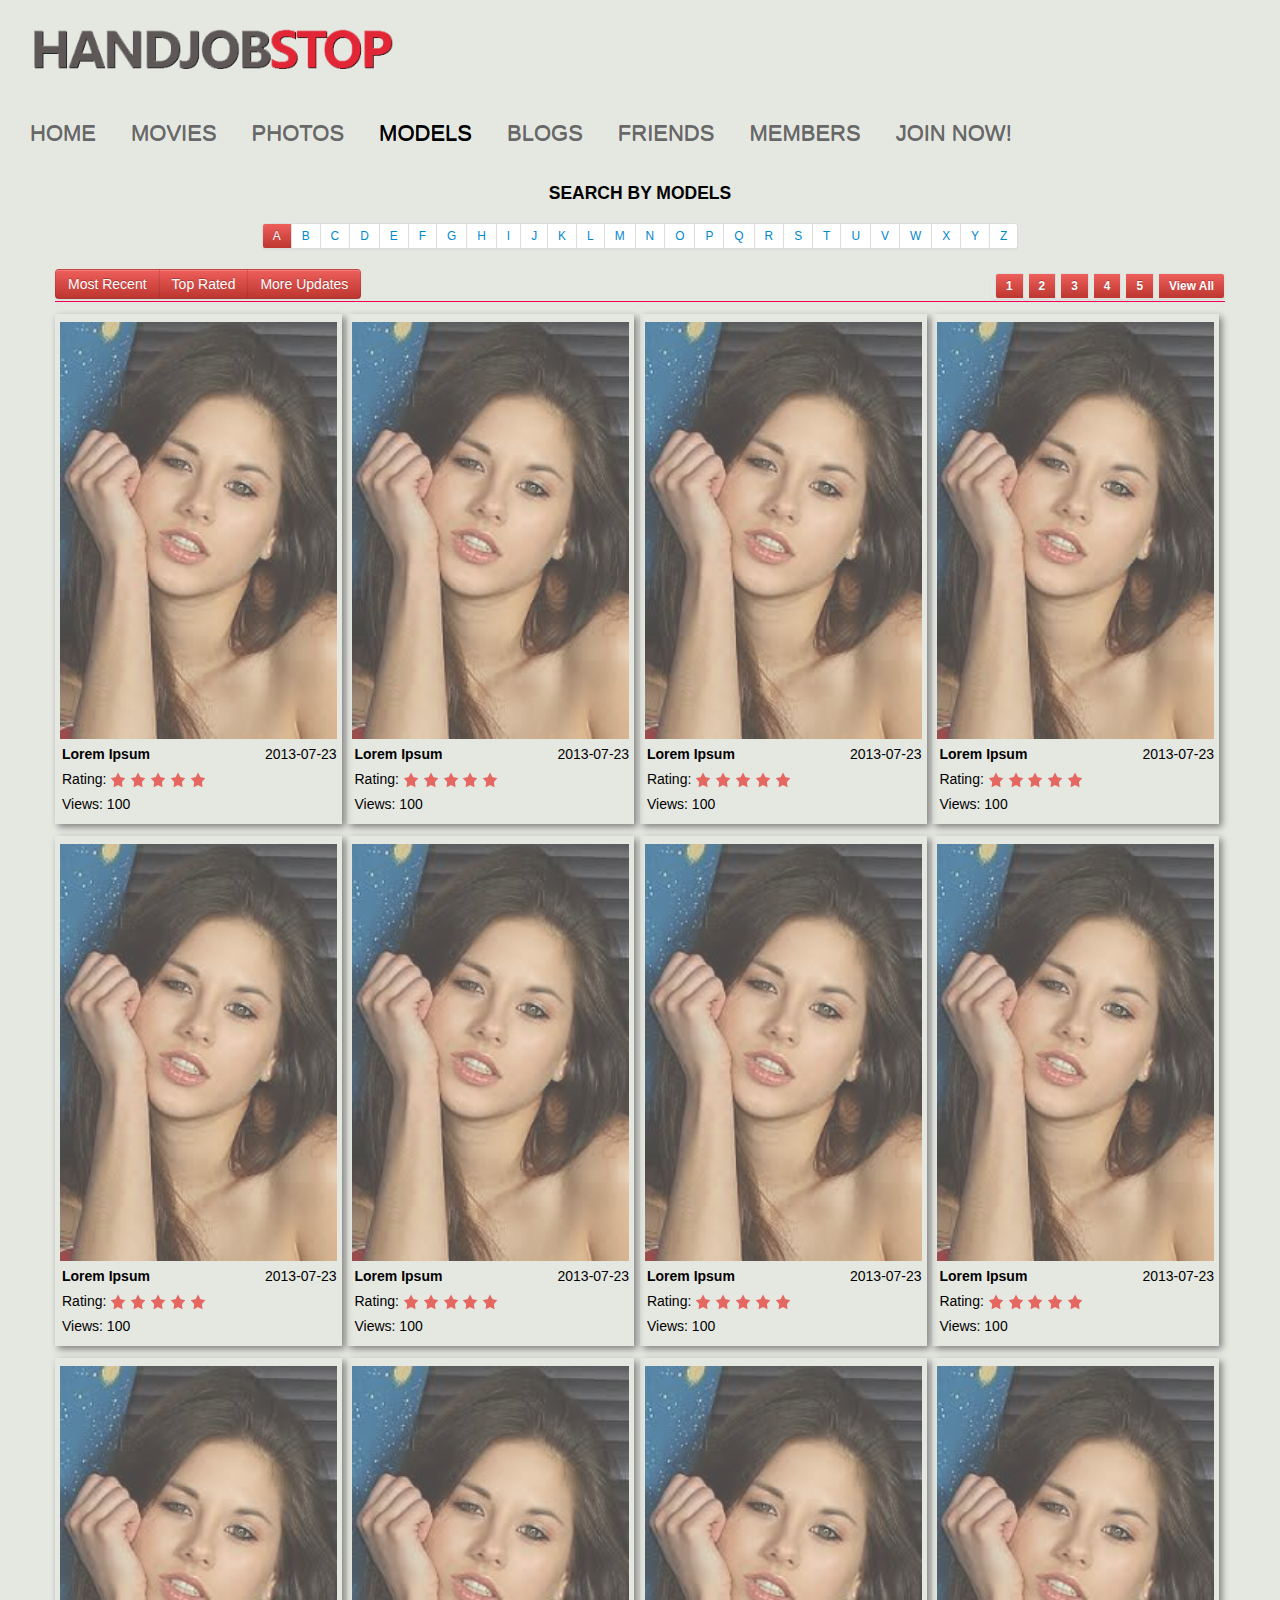
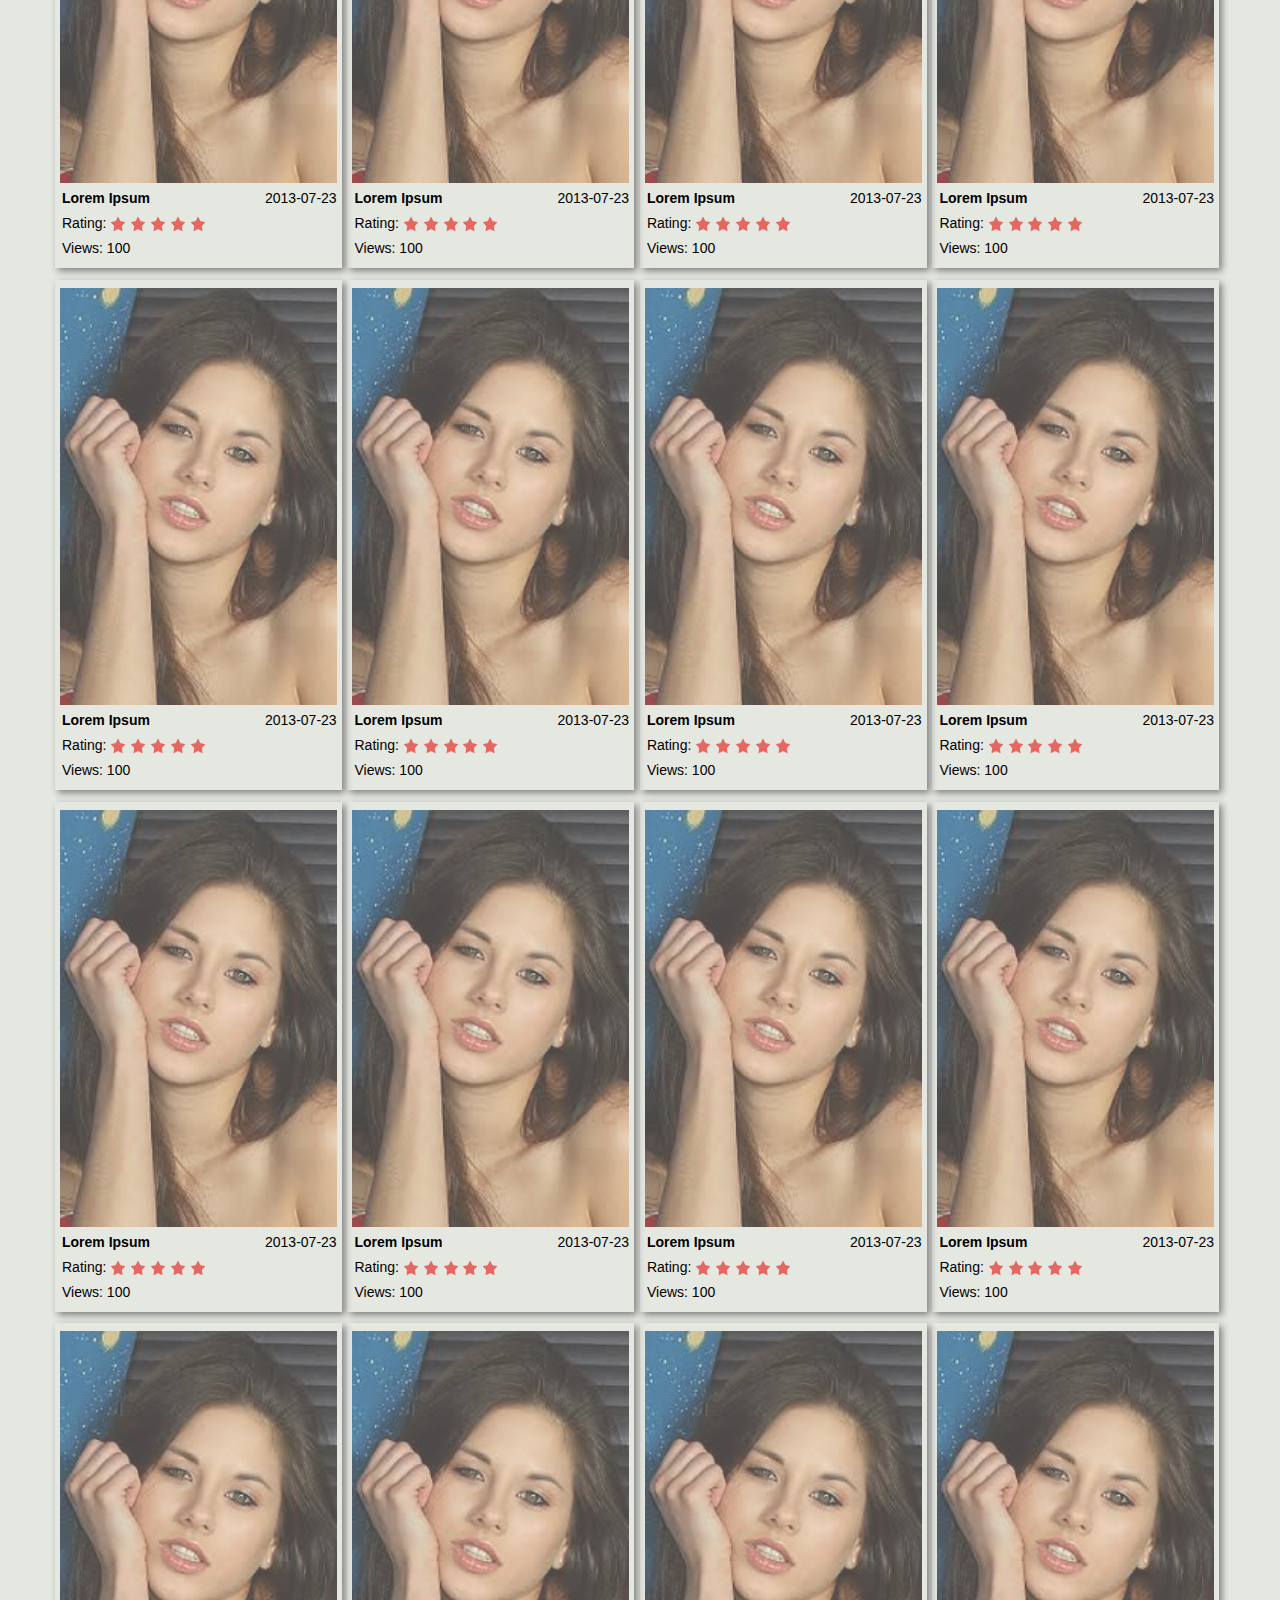
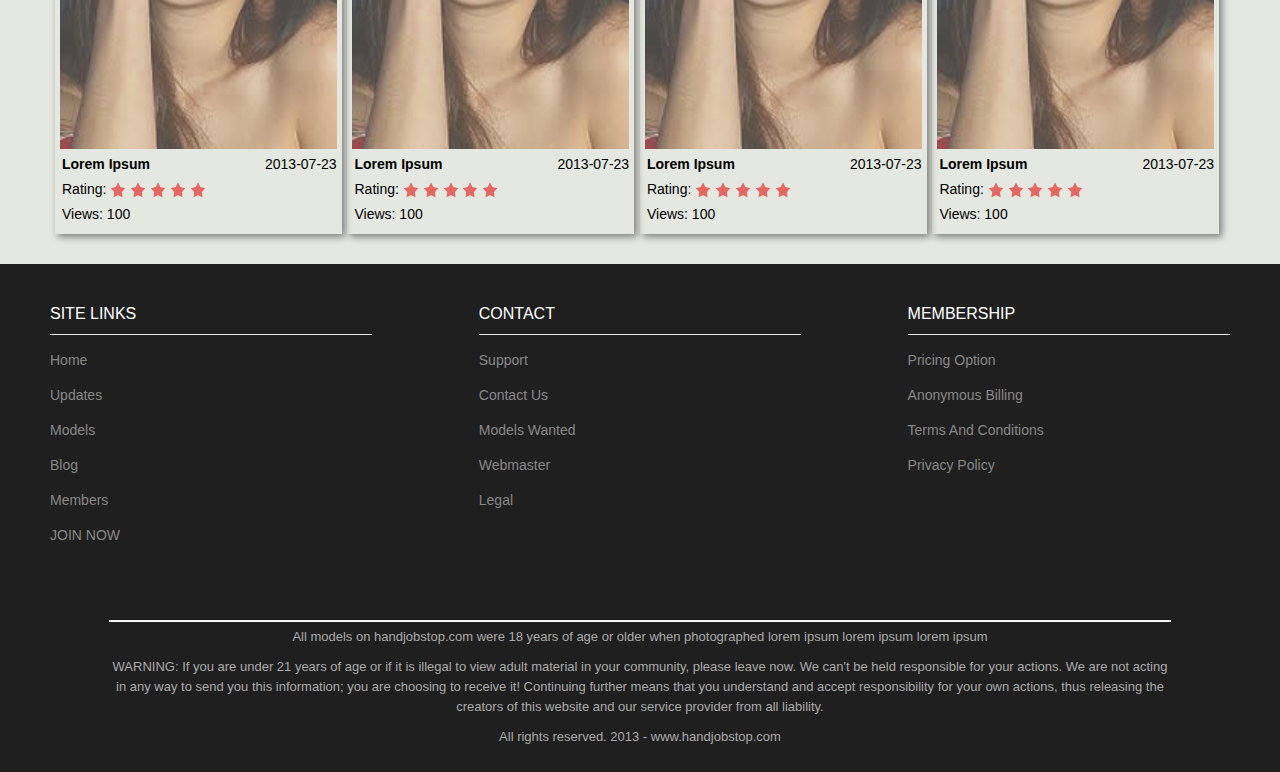
==== model.html @ e36c38c6 "dipanjan" ====
<!DOCTYPE html PUBLIC "-//W3C//DTD XHTML 1.0 Transitional//EN" "http://www.w3.org/TR/xhtml1/DTD/xhtml1-transitional.dtd">
<html xmlns="http://www.w3.org/1999/xhtml">
<head>
<meta http-equiv="Content-Type" content="text/html; charset=utf-8" />
<meta name="viewport" content="width=device-width, initial-scale=1.0" />
<title>Handjobstop| Model</title>
<link rel="stylesheet" type="text/css" href="assets/css/bootstrap.css" />
<link rel="stylesheet" type="text/css" href="assets/css/bootstrap-responsive.css" />
<link rel="stylesheet" type="text/css" href="assets/css/style.css" />
<script src="http://ajax.googleapis.com/ajax/libs/jquery/1.10.2/jquery.min.js"></script>
<script src="assets/js/responsiveslides.min.js"></script>
 <script>
    $(function () {

      // Slideshow 1
      $(".rslides").responsiveSlides({
        speed: 1000,
        maxwidth: 1400
      });

    });
  </script>
</head>

<body>
<!--- header starts here ---->
<div class="header">
	<!-- header top part starts here ---->
    <div class="row-fluid">
    	<div class="span12">
        	<div class="span4 logo">
            	<img src="images/home_logo.png" alt="logo" />
            </div>
            <!-- search portion starts here --->
            <!--<div class="span4 offset5">
            	<form class="search_form pull-right">
                  <input type="text" class="input-medium search-query">
                  <button type="submit" class="btn btn-danger">Search</button>
                </form>
            </div>--->
            <!-- search portion ends here --->
        </div>
    </div>
    <!-- header top part ends here ---->
    <!-- navbar starts here ---->
    <div class="navbar navigation">
    	<div class="navbar-inner navbar_inner">
        	<div class="container">
            
            	<!-- .btn-navbar is used as the toggle for collapsed navbar content -->
                  <a class="btn btn-navbar" data-toggle="collapse" data-target=".nav-collapse">
                    <span class="icon-bar"></span>
                    <span class="icon-bar"></span>
                    <span class="icon-bar"></span>
                  </a>
                  
                  <div class="nav-collapse collapse">
                  		<ul class="nav">
                        	<li><a href="#">Home</a></li>
                            <li><a href="#">Movies</a></li>
                            <li><a href="#">Photos</a></li>
                            <li class="active"><a href="#">Models</a></li>
                            <li><a href="#">Blogs</a></li>
                            <li><a href="#">Friends</a></li>
                            <li><a href="#">Members</a></li>
                            <li><a href="#" class="nav_join">Join now!</a></li>
                        </ul>
                  </div>
            </div>
        </div>
    </div>
    <!-- navbar ends here ---->
</div>  
<!--- header ends here ---->
<!-- site description part starts here --->
<div class="container">
	<div class="row-fluid">
    	<div class="span12 search_model">
        	<h4>Search By Models</h4>
            <div class="pagination pagination-small center">
              <ul>
                <li><a  class="btn-danger" href="#">A</a></li>
                <li><a href="#">B</a></li>
                <li><a href="#">C</a></li>
                <li><a href="#">D</a></li>
                <li><a href="#">E</a></li>
                <li><a href="#">F</a></li>
                <li><a href="#">G</a></li>
                <li><a href="#">H</a></li>
                <li><a href="#">I</a></li>
                <li><a href="#">J</a></li>
                <li><a href="#">K</a></li>
                <li><a href="#">L</a></li>
                <li><a href="#">M</a></li>
                <li><a href="#">N</a></li>
                <li><a href="#">O</a></li>
                <li><a href="#">P</a></li>
                <li><a href="#">Q</a></li>
                <li><a href="#">R</a></li>
                <li><a href="#">S</a></li>
                <li><a href="#">T</a></li>
                <li><a href="#">U</a></li>
                <li><a href="#">V</a></li>
                <li><a href="#">W</a></li>
                <li><a href="#">X</a></li>
                <li><a href="#">Y</a></li>
                <li><a href="#">Z</a></li>
              </ul>
            </div>
        </div>
    </div>
    <div class="row-fluid model_detail_heading">
    	<div class="btn-group">
            <div class="btn btn-danger">Most Recent</div>
            <div class="btn btn-danger">Top Rated</div>
            <div class="btn btn-danger">More Updates</div>
        </div>
        <div class="pagination pagination-small pageno_nav pull-right">
            <ul>
                <li><a class="btn-danger" href="#">1</a></li>
                <li><a class="btn-danger" href="#">2</a></li>
                <li><a class="btn-danger" href="#">3</a></li>
                <li><a class="btn-danger" href="#">4</a></li>
                <li><a class="btn-danger" href="#">5</a></li>
                <li class="pageno_nav_viewall"><a class="btn-danger" href="#">View All</a></li>
            </ul>
        </div>
    </div>
    <!--- model details starts here --->
    <!--- photo row1 starts here --->
        <div class="row-fluid">
        	<div class="span3 section_element">
            	
                <img class="lazy img_update" data-src="images/thumb.jpg" src="" alt="vdeo">
                
                <div class="photo_section_footer">
                	
                    <div class="row-fluid">
                    	<div class="pull-left"><p><b>Lorem Ipsum</b></p></div>
                    	<div class="pull-right"><p> 2013-07-23</p></div>
                    </div>
                    
                    <p>Rating:
                    <img class="lazy" data-src="images/star-on.png" src="" alt="star">
                    <img class="lazy" data-src="images/star-on.png" src="" alt="star">
                    <img class="lazy" data-src="images/star-on.png" src="" alt="star">
                    <img class="lazy" data-src="images/star-on.png" src="" alt="star">
                    <img class="lazy" data-src="images/star-on.png" src="" alt="star"></p>
                    <p>Views: 100</p>
                </div>
            </div>
            <div class="span3 section_element">
            	
                <img class="lazy img_update" data-src="images/thumb.jpg" src="" alt="vdeo">
                
                <div class="photo_section_footer">
                	
                    <div class="row-fluid">
                    	<div class="pull-left"><p><b>Lorem Ipsum</b></p></div>
                    	<div class="pull-right"><p> 2013-07-23</p></div>
                    </div>
                    
                    <p>Rating:
                    <img class="lazy" data-src="images/star-on.png" src="" alt="star">
                    <img class="lazy" data-src="images/star-on.png" src="" alt="star">
                    <img class="lazy" data-src="images/star-on.png" src="" alt="star">
                    <img class="lazy" data-src="images/star-on.png" src="" alt="star">
                    <img class="lazy" data-src="images/star-on.png" src="" alt="star"></p>
                    <p>Views: 100</p>
                </div>
            </div>
            <div class="span3 section_element">
            	
                <img class="lazy img_update" data-src="images/thumb.jpg" src="" alt="vdeo">
                
                <div class="photo_section_footer">
                	
                    <div class="row-fluid">
                    	<div class="pull-left"><p><b>Lorem Ipsum</b></p></div>
                    	<div class="pull-right"><p> 2013-07-23</p></div>
                    </div>
                    
                    <p>Rating:
                    <img class="lazy" data-src="images/star-on.png" src="" alt="star">
                    <img class="lazy" data-src="images/star-on.png" src="" alt="star">
                    <img class="lazy" data-src="images/star-on.png" src="" alt="star">
                    <img class="lazy" data-src="images/star-on.png" src="" alt="star">
                    <img class="lazy" data-src="images/star-on.png" src="" alt="star"></p>
                    <p>Views: 100</p>
                </div>
            </div>
            <div class="span3 section_element">
            	
                <img class="lazy img_update" data-src="images/thumb.jpg" src="" alt="vdeo">
                
                <div class="photo_section_footer">
                	
                    <div class="row-fluid">
                    	<div class="pull-left"><p><b>Lorem Ipsum</b></p></div>
                    	<div class="pull-right"><p> 2013-07-23</p></div>
                    </div>
                    
                    <p>Rating:
                    <img class="lazy" data-src="images/star-on.png" src="" alt="star">
                    <img class="lazy" data-src="images/star-on.png" src="" alt="star">
                    <img class="lazy" data-src="images/star-on.png" src="" alt="star">
                    <img class="lazy" data-src="images/star-on.png" src="" alt="star">
                    <img class="lazy" data-src="images/star-on.png" src="" alt="star"></p>
                    <p>Views: 100</p>
                </div>
            </div>
        </div>
        <!--- photo row1 ends here --->
        
        <!--- photo row2 starts here --->
        <div class="row-fluid">
        	<div class="span3 section_element">
            	
                <img class="lazy img_update" data-src="images/thumb.jpg" src="" alt="vdeo">
                
                <div class="photo_section_footer">
                	
                    <div class="row-fluid">
                    	<div class="pull-left"><p><b>Lorem Ipsum</b></p></div>
                    	<div class="pull-right"><p> 2013-07-23</p></div>
                    </div>
                    
                    <p>Rating:
                    <img class="lazy" data-src="images/star-on.png" src="" alt="star">
                    <img class="lazy" data-src="images/star-on.png" src="" alt="star">
                    <img class="lazy" data-src="images/star-on.png" src="" alt="star">
                    <img class="lazy" data-src="images/star-on.png" src="" alt="star">
                    <img class="lazy" data-src="images/star-on.png" src="" alt="star"></p>
                    <p>Views: 100</p>
                </div>
            </div>
            <div class="span3 section_element">
            	
                <img class="lazy img_update" data-src="images/thumb.jpg" src="" alt="vdeo">
                
                <div class="photo_section_footer">
                	
                    <div class="row-fluid">
                    	<div class="pull-left"><p><b>Lorem Ipsum</b></p></div>
                    	<div class="pull-right"><p> 2013-07-23</p></div>
                    </div>
                    
                    <p>Rating:
                    <img class="lazy" data-src="images/star-on.png" src="" alt="star">
                    <img class="lazy" data-src="images/star-on.png" src="" alt="star">
                    <img class="lazy" data-src="images/star-on.png" src="" alt="star">
                    <img class="lazy" data-src="images/star-on.png" src="" alt="star">
                    <img class="lazy" data-src="images/star-on.png" src="" alt="star"></p>
                    <p>Views: 100</p>
                </div>
            </div>
            <div class="span3 section_element">
            	
                <img class="lazy img_update" data-src="images/thumb.jpg" src="" alt="vdeo">
                
                <div class="photo_section_footer">
                	
                    <div class="row-fluid">
                    	<div class="pull-left"><p><b>Lorem Ipsum</b></p></div>
                    	<div class="pull-right"><p> 2013-07-23</p></div>
                    </div>
                    
                    <p>Rating:
                    <img class="lazy" data-src="images/star-on.png" src="" alt="star">
                    <img class="lazy" data-src="images/star-on.png" src="" alt="star">
                    <img class="lazy" data-src="images/star-on.png" src="" alt="star">
                    <img class="lazy" data-src="images/star-on.png" src="" alt="star">
                    <img class="lazy" data-src="images/star-on.png" src="" alt="star"></p>
                    <p>Views: 100</p>
                </div>
            </div>
           <div class="span3 section_element">
            	
                <img class="lazy img_update" data-src="images/thumb.jpg" src="" alt="vdeo">
                
                <div class="photo_section_footer">
                	
                    <div class="row-fluid">
                    	<div class="pull-left"><p><b>Lorem Ipsum</b></p></div>
                    	<div class="pull-right"><p> 2013-07-23</p></div>
                    </div>
                    
                    <p>Rating:
                    <img class="lazy" data-src="images/star-on.png" src="" alt="star">
                    <img class="lazy" data-src="images/star-on.png" src="" alt="star">
                    <img class="lazy" data-src="images/star-on.png" src="" alt="star">
                    <img class="lazy" data-src="images/star-on.png" src="" alt="star">
                    <img class="lazy" data-src="images/star-on.png" src="" alt="star"></p>
                    <p>Views: 100</p>
                </div>
            </div>
        </div>
        <!--- photo row2 ends here --->
        
        <!--- photo row3 starts here --->
        <div class="row-fluid">
        	<div class="span3 section_element">
            	
                <img class="lazy img_update" data-src="images/thumb.jpg" src="" alt="vdeo">
                
                <div class="photo_section_footer">
                	
                    <div class="row-fluid">
                    	<div class="pull-left"><p><b>Lorem Ipsum</b></p></div>
                    	<div class="pull-right"><p> 2013-07-23</p></div>
                    </div>
                    
                    <p>Rating:
                    <img class="lazy" data-src="images/star-on.png" src="" alt="star">
                    <img class="lazy" data-src="images/star-on.png" src="" alt="star">
                    <img class="lazy" data-src="images/star-on.png" src="" alt="star">
                    <img class="lazy" data-src="images/star-on.png" src="" alt="star">
                    <img class="lazy" data-src="images/star-on.png" src="" alt="star"></p>
                    <p>Views: 100</p>
                </div>
            </div>
            <div class="span3 section_element">
            	
                <img class="lazy img_update" data-src="images/thumb.jpg" src="" alt="vdeo">
                
                <div class="photo_section_footer">
                	
                    <div class="row-fluid">
                    	<div class="pull-left"><p><b>Lorem Ipsum</b></p></div>
                    	<div class="pull-right"><p> 2013-07-23</p></div>
                    </div>
                    
                    <p>Rating:
                    <img class="lazy" data-src="images/star-on.png" src="" alt="star">
                    <img class="lazy" data-src="images/star-on.png" src="" alt="star">
                    <img class="lazy" data-src="images/star-on.png" src="" alt="star">
                    <img class="lazy" data-src="images/star-on.png" src="" alt="star">
                    <img class="lazy" data-src="images/star-on.png" src="" alt="star"></p>
                    <p>Views: 100</p>
                </div>
            </div>
           <div class="span3 section_element">
            	
                <img class="lazy img_update" data-src="images/thumb.jpg" src="" alt="vdeo">
                
                <div class="photo_section_footer">
                	
                    <div class="row-fluid">
                    	<div class="pull-left"><p><b>Lorem Ipsum</b></p></div>
                    	<div class="pull-right"><p> 2013-07-23</p></div>
                    </div>
                    
                    <p>Rating:
                    <img class="lazy" data-src="images/star-on.png" src="" alt="star">
                    <img class="lazy" data-src="images/star-on.png" src="" alt="star">
                    <img class="lazy" data-src="images/star-on.png" src="" alt="star">
                    <img class="lazy" data-src="images/star-on.png" src="" alt="star">
                    <img class="lazy" data-src="images/star-on.png" src="" alt="star"></p>
                    <p>Views: 100</p>
                </div>
            </div>
            <div class="span3 section_element">
            	
                <img class="lazy img_update" data-src="images/thumb.jpg" src="" alt="vdeo">
                
                <div class="photo_section_footer">
                	
                    <div class="row-fluid">
                    	<div class="pull-left"><p><b>Lorem Ipsum</b></p></div>
                    	<div class="pull-right"><p> 2013-07-23</p></div>
                    </div>
                    
                    <p>Rating:
                    <img class="lazy" data-src="images/star-on.png" src="" alt="star">
                    <img class="lazy" data-src="images/star-on.png" src="" alt="star">
                    <img class="lazy" data-src="images/star-on.png" src="" alt="star">
                    <img class="lazy" data-src="images/star-on.png" src="" alt="star">
                    <img class="lazy" data-src="images/star-on.png" src="" alt="star"></p>
                    <p>Views: 100</p>
                </div>
            </div>
        </div>
        <!--- photo row3 ends here --->
        <!--- photo row1 starts here --->
        <div class="row-fluid">
        	<div class="span3 section_element">
            	
                <img class="lazy img_update" data-src="images/thumb.jpg" src="" alt="vdeo">
                
                <div class="photo_section_footer">
                	
                    <div class="row-fluid">
                    	<div class="pull-left"><p><b>Lorem Ipsum</b></p></div>
                    	<div class="pull-right"><p> 2013-07-23</p></div>
                    </div>
                    
                    <p>Rating:
                    <img class="lazy" data-src="images/star-on.png" src="" alt="star">
                    <img class="lazy" data-src="images/star-on.png" src="" alt="star">
                    <img class="lazy" data-src="images/star-on.png" src="" alt="star">
                    <img class="lazy" data-src="images/star-on.png" src="" alt="star">
                    <img class="lazy" data-src="images/star-on.png" src="" alt="star"></p>
                    <p>Views: 100</p>
                </div>
            </div>
            <div class="span3 section_element">
            	
                <img class="lazy img_update" data-src="images/thumb.jpg" src="" alt="vdeo">
                
                <div class="photo_section_footer">
                	
                    <div class="row-fluid">
                    	<div class="pull-left"><p><b>Lorem Ipsum</b></p></div>
                    	<div class="pull-right"><p> 2013-07-23</p></div>
                    </div>
                    
                    <p>Rating:
                    <img class="lazy" data-src="images/star-on.png" src="" alt="star">
                    <img class="lazy" data-src="images/star-on.png" src="" alt="star">
                    <img class="lazy" data-src="images/star-on.png" src="" alt="star">
                    <img class="lazy" data-src="images/star-on.png" src="" alt="star">
                    <img class="lazy" data-src="images/star-on.png" src="" alt="star"></p>
                    <p>Views: 100</p>
                </div>
            </div>
            <div class="span3 section_element">
            	
                <img class="lazy img_update" data-src="images/thumb.jpg" src="" alt="vdeo">
                
                <div class="photo_section_footer">
                	
                    <div class="row-fluid">
                    	<div class="pull-left"><p><b>Lorem Ipsum</b></p></div>
                    	<div class="pull-right"><p> 2013-07-23</p></div>
                    </div>
                    
                    <p>Rating:
                    <img class="lazy" data-src="images/star-on.png" src="" alt="star">
                    <img class="lazy" data-src="images/star-on.png" src="" alt="star">
                    <img class="lazy" data-src="images/star-on.png" src="" alt="star">
                    <img class="lazy" data-src="images/star-on.png" src="" alt="star">
                    <img class="lazy" data-src="images/star-on.png" src="" alt="star"></p>
                    <p>Views: 100</p>
                </div>
            </div>
            <div class="span3 section_element">
            	
                <img class="lazy img_update" data-src="images/thumb.jpg" src="" alt="vdeo">
                
                <div class="photo_section_footer">
                	
                    <div class="row-fluid">
                    	<div class="pull-left"><p><b>Lorem Ipsum</b></p></div>
                    	<div class="pull-right"><p> 2013-07-23</p></div>
                    </div>
                    
                    <p>Rating:
                    <img class="lazy" data-src="images/star-on.png" src="" alt="star">
                    <img class="lazy" data-src="images/star-on.png" src="" alt="star">
                    <img class="lazy" data-src="images/star-on.png" src="" alt="star">
                    <img class="lazy" data-src="images/star-on.png" src="" alt="star">
                    <img class="lazy" data-src="images/star-on.png" src="" alt="star"></p>
                    <p>Views: 100</p>
                </div>
            </div>
        </div>
        <!--- photo row1 ends here --->
        
        <!--- photo row2 starts here --->
        <div class="row-fluid">
        	<div class="span3 section_element">
            	
                <img class="lazy img_update" data-src="images/thumb.jpg" src="" alt="vdeo">
                
                <div class="photo_section_footer">
                	
                    <div class="row-fluid">
                    	<div class="pull-left"><p><b>Lorem Ipsum</b></p></div>
                    	<div class="pull-right"><p> 2013-07-23</p></div>
                    </div>
                    
                    <p>Rating:
                    <img class="lazy" data-src="images/star-on.png" src="" alt="star">
                    <img class="lazy" data-src="images/star-on.png" src="" alt="star">
                    <img class="lazy" data-src="images/star-on.png" src="" alt="star">
                    <img class="lazy" data-src="images/star-on.png" src="" alt="star">
                    <img class="lazy" data-src="images/star-on.png" src="" alt="star"></p>
                    <p>Views: 100</p>
                </div>
            </div>
            <div class="span3 section_element">
            	
                <img class="lazy img_update" data-src="images/thumb.jpg" src="" alt="vdeo">
                
                <div class="photo_section_footer">
                	
                    <div class="row-fluid">
                    	<div class="pull-left"><p><b>Lorem Ipsum</b></p></div>
                    	<div class="pull-right"><p> 2013-07-23</p></div>
                    </div>
                    
                    <p>Rating:
                    <img class="lazy" data-src="images/star-on.png" src="" alt="star">
                    <img class="lazy" data-src="images/star-on.png" src="" alt="star">
                    <img class="lazy" data-src="images/star-on.png" src="" alt="star">
                    <img class="lazy" data-src="images/star-on.png" src="" alt="star">
                    <img class="lazy" data-src="images/star-on.png" src="" alt="star"></p>
                    <p>Views: 100</p>
                </div>
            </div>
            <div class="span3 section_element">
            	
                <img class="lazy img_update" data-src="images/thumb.jpg" src="" alt="vdeo">
                
                <div class="photo_section_footer">
                	
                    <div class="row-fluid">
                    	<div class="pull-left"><p><b>Lorem Ipsum</b></p></div>
                    	<div class="pull-right"><p> 2013-07-23</p></div>
                    </div>
                    
                    <p>Rating:
                    <img class="lazy" data-src="images/star-on.png" src="" alt="star">
                    <img class="lazy" data-src="images/star-on.png" src="" alt="star">
                    <img class="lazy" data-src="images/star-on.png" src="" alt="star">
                    <img class="lazy" data-src="images/star-on.png" src="" alt="star">
                    <img class="lazy" data-src="images/star-on.png" src="" alt="star"></p>
                    <p>Views: 100</p>
                </div>
            </div>
           <div class="span3 section_element">
            	
                <img class="lazy img_update" data-src="images/thumb.jpg" src="" alt="vdeo">
                
                <div class="photo_section_footer">
                	
                    <div class="row-fluid">
                    	<div class="pull-left"><p><b>Lorem Ipsum</b></p></div>
                    	<div class="pull-right"><p> 2013-07-23</p></div>
                    </div>
                    
                    <p>Rating:
                    <img class="lazy" data-src="images/star-on.png" src="" alt="star">
                    <img class="lazy" data-src="images/star-on.png" src="" alt="star">
                    <img class="lazy" data-src="images/star-on.png" src="" alt="star">
                    <img class="lazy" data-src="images/star-on.png" src="" alt="star">
                    <img class="lazy" data-src="images/star-on.png" src="" alt="star"></p>
                    <p>Views: 100</p>
                </div>
            </div>
        </div>
        <!--- photo row2 ends here --->
        
        <!--- photo row3 starts here --->
        <div class="row-fluid">
        	<div class="span3 section_element">
            	
                <img class="lazy img_update" data-src="images/thumb.jpg" src="" alt="vdeo">
                
                <div class="photo_section_footer">
                	
                    <div class="row-fluid">
                    	<div class="pull-left"><p><b>Lorem Ipsum</b></p></div>
                    	<div class="pull-right"><p> 2013-07-23</p></div>
                    </div>
                    
                    <p>Rating:
                    <img class="lazy" data-src="images/star-on.png" src="" alt="star">
                    <img class="lazy" data-src="images/star-on.png" src="" alt="star">
                    <img class="lazy" data-src="images/star-on.png" src="" alt="star">
                    <img class="lazy" data-src="images/star-on.png" src="" alt="star">
                    <img class="lazy" data-src="images/star-on.png" src="" alt="star"></p>
                    <p>Views: 100</p>
                </div>
            </div>
            <div class="span3 section_element">
            	
                <img class="lazy img_update" data-src="images/thumb.jpg" src="" alt="vdeo">
                
                <div class="photo_section_footer">
                	
                    <div class="row-fluid">
                    	<div class="pull-left"><p><b>Lorem Ipsum</b></p></div>
                    	<div class="pull-right"><p> 2013-07-23</p></div>
                    </div>
                    
                    <p>Rating:
                    <img class="lazy" data-src="images/star-on.png" src="" alt="star">
                    <img class="lazy" data-src="images/star-on.png" src="" alt="star">
                    <img class="lazy" data-src="images/star-on.png" src="" alt="star">
                    <img class="lazy" data-src="images/star-on.png" src="" alt="star">
                    <img class="lazy" data-src="images/star-on.png" src="" alt="star"></p>
                    <p>Views: 100</p>
                </div>
            </div>
           <div class="span3 section_element">
            	
                <img class="lazy img_update" data-src="images/thumb.jpg" src="" alt="vdeo">
                
                <div class="photo_section_footer">
                	
                    <div class="row-fluid">
                    	<div class="pull-left"><p><b>Lorem Ipsum</b></p></div>
                    	<div class="pull-right"><p> 2013-07-23</p></div>
                    </div>
                    
                    <p>Rating:
                    <img class="lazy" data-src="images/star-on.png" src="" alt="star">
                    <img class="lazy" data-src="images/star-on.png" src="" alt="star">
                    <img class="lazy" data-src="images/star-on.png" src="" alt="star">
                    <img class="lazy" data-src="images/star-on.png" src="" alt="star">
                    <img class="lazy" data-src="images/star-on.png" src="" alt="star"></p>
                    <p>Views: 100</p>
                </div>
            </div>
            <div class="span3 section_element">
            	
                <img class="lazy img_update" data-src="images/thumb.jpg" src="" alt="vdeo">
                
                <div class="photo_section_footer">
                	
                    <div class="row-fluid">
                    	<div class="pull-left"><p><b>Lorem Ipsum</b></p></div>
                    	<div class="pull-right"><p> 2013-07-23</p></div>
                    </div>
                    
                    <p>Rating:
                    <img class="lazy" data-src="images/star-on.png" src="" alt="star">
                    <img class="lazy" data-src="images/star-on.png" src="" alt="star">
                    <img class="lazy" data-src="images/star-on.png" src="" alt="star">
                    <img class="lazy" data-src="images/star-on.png" src="" alt="star">
                    <img class="lazy" data-src="images/star-on.png" src="" alt="star"></p>
                    <p>Views: 100</p>
                </div>
            </div>
        </div>
        <!--- photo row3 ends here --->
     </div>    
    <!--- model details ends here --->
</div>
<!-- site description part ends here --->
<!--- footer starts here ---->
<div class="row-fluid footer">
	<div class="span4 footer_part">
    	<p class="footer_part_heading">Site links</p>
        <ul>
        	<li><a href="#">Home</a></li>
            <li><a href="#">Updates</a></li>
            <li><a href="#">Models</a></li>
            <li><a href="#">Blog</a></li>
            <li><a href="#">Members</a></li>
            <li><a href="#">JOIN NOW</a></li>
        </ul>
    </div>
     <div class="span4 footer_part">
        <p class="footer_part_heading">Contact</p>
        <ul>
        	<li><a href="#">Support</a></li>
            <li><a href="#">Contact Us</a></li>
            <li><a href="#">Models Wanted</a></li>
            <li><a href="#">Webmaster</a></li>
            <li><a href="#">Legal</a></li>
        </ul>
      </div>
      <div class="span4 footer_part">
        <p class="footer_part_heading">Membership</p>
        <ul>
        	<li><a href="#">Pricing Option</a></li>
            <li><a href="#">Anonymous Billing</a></li>
            <li><a href="#">Terms And Conditions</a></li>
            <li><a href="#">Privacy Policy</a></li>
        </ul>
      </div>
</div>
<div class="row-fluid footer_text_part">
	<div class="span10 offset1">
        <hr class="footer_hr" />
        <p>All models on handjobstop.com were 18 years of age or older when photographed lorem ipsum lorem ipsum lorem ipsum</p>
        <p>WARNING: If you are under 21 years of age or if it is illegal to view adult material in your community, please leave now. We can't be held responsible for your actions. We are not acting in any way to send you this information; you are choosing to receive it! Continuing further means that you understand and accept responsibility for your own actions, thus releasing the creators of this website and our service provider from all liability.</p>
        <p>All rights reserved. 2013 - www.handjobstop.com</p>
    </div>    
</div>
<!--- footer ends here ------>

<!--- js include part --->
<script type="text/javascript" src="assets/js/jquery.lazy.js"></script>
<script src="assets/js/bootstrap.js"></script>
<script type="text/javascript">
jQuery(document).ready(function() {
    jQuery("img.lazy").lazy({
        effect: "fadeIn",
        effectTime: 1500
    });
});
</script>

</body>
</html>
---- assets/css/style.css ----
/*!
 * handjobs 1.00
 *
 * Copyright 2013 V-Labs
 * Licensed under V-Labs
 * you can not use and reproduce these codes without having prior permission of Vyrazu Labs
 * vyrazu.com
 * 
 */


@charset "utf-8";
/* CSS Document */

@font-face{
	font-family:Berthold;
	src:url(../../font/Berthold%20Akzidenz%20Grotesk%20BE%20Light.ttf) format("truetype");
}
html, body, div, span, applet, object, iframe, h1, h2, h3, h4, h5, h6, p, blockquote, pre, a, abbr, acronym, address, big, cite, code, del, dfn, em, font, img, ins, kbd, q, s, samp, small, strike, strong, sub, sup, tt, var, dl, dt, dd, ol, ul, li, fieldset, form, label, legend, caption {
	font-family:"Lucida Sans Unicode",Arial;
}

body{
	background-color:#E5E7E1;
	margin:0px;
	padding:0px;
	color:#000;
	font-size:14px;
}
.header{
	height:auto;
}
.logo{
	padding:1%;
}
.search_form{
	padding:5%;
}
.navigation{
	height: auto;
}
.navbar_inner{
	padding:0px;
	margin:10px;
	background-image:none;
	background-color: transparent;
	border-radius:0px;
	box-shadow:none;
	border:none;
}
.nav_subtext{
	font-size:13px;
	text-transform:capitalize;
	color:#232323;
}
.navbar .nav > li{
	color:#4D4D4D;
    margin-left: 5px;
}
.navbar .nav > li:hover{
	
	
}
.navbar .nav > .active > a, .navbar .nav > .active > a:hover, .navbar .nav > .active > a:focus {
	color: #000;
}
.navbar .nav > .active > a, .navbar .nav > .active > a:hover{
	color:#000;
	box-shadow:none;
	background-color:transparent;
}
.navbar .nav > li > a {
	color: #686868;
    text-align: left;
    text-shadow: 0 1px 0;
    text-transform: uppercase;
	font-size:22px;
}
.navbar .nav > li > a:hover{
	color:#000;
}
.nav_join{
}
.nav_join:hover{
	color:#da4f49 !important;
}
.slider{
	background-color:#FFF;
}
.site_description{
	margin:15px 0px;
}
.site_heading{
	text-transform:uppercase;
}
.site_login_button{
	margin-top:20px;
	text-transform:capitalize;
}
.photo_update{
	margin:20px 0px;
}
.access_login{
	font-size:14px;
}
.photo_update_outline{
	border-bottom:1px solid #f20056;
	padding-bottom:2px;
}
.pageno_nav{
	margin:4px 0 0;
	color:#fff;
	font-weight:600;
}
.pageno_nav ul li{
	float: left;
    list-style: none outside none;
}
.pageno_nav_viewall{
	border:none;
}
.pageno_nav ul li a{
	color:#fff;
	margin-left: 5px;
}
.pageno_nav ul li a:hover{
	text-decoration:underline;
	font-weight:bold;
}
.section_element{
	box-shadow: 3px 3px 7px grey;
	padding:8px 5px 0px;
	margin-top:1%;
}
.img_update{
	width:100%;
}
.photo_section_footer{
	margin: 5px 0;
}
.photo_section_footer p{
	padding:0px 0px 5px 2px;
	margin:0px;
}
.footer{
	background-color:#1F1F1F;
	margin:30px 0px 0px;
	color:#FFF;
	padding:30px 0 0;
}
.footer_part{
	padding:0px 50px;
	margin:10px 0px;
}
.footer_part_heading{
	text-transform:uppercase;
	font-size:16px;
	border-bottom:1px solid #EAEAEA;
	padding-bottom:10px;
}
.footer_part ul{
	margin:0px;
	padding:0px;
}
.footer_part ul li{
    list-style: none outside none;
    margin-top: 5px;
    padding: 5px 0;
}
.footer_part ul li a{
	color:#888888;
}
.footer_part ul li a:hover{
	color:#da4f49;
}
.footer_text_part{
	padding:40px 0 15px;
	background-color:#1F1F1F;
	text-align:center;
	color:#ABABAB;
	font-size:13px;
}
.footer_hr{
	margin-bottom:5px;
	color: #DA4F49;
}
.rslides {
  position: relative;
  list-style: none;
  overflow: hidden;
  width: 100%;
  padding: 0;
  margin: 0;
  }

.rslides li {
  -webkit-backface-visibility: hidden;
  position: absolute;
  display: none;
  width: 100%;
  left: 0;
  top: 0;
}

.rslides li:first-child {
  position: relative;
  display: block;
  float: left;
  }

.rslides img {
  display: block;
  height: auto;
  float: left;
  width: 100%;
  border: 0;
  max-height:400px;
}
/* bootstrap css modification */
@media (min-width: 1200px){
	.row-fluid [class*="span3"]{
		margin-left: 0.5%;
	}
	.row-fluid .span3{
		width: 24.5%;
	}
	.row-fluid [class*="span4"]{
		margin-left: 0.5%;
	}
	.row-fluid .span4{
		width: 33%;
	}
}
@media (max-width: 979px) and (min-width: 768px){
	.row-fluid [class*="span3"]{
		margin-left: 0.5%;
	}
	.row-fluid .span3{
		width: 24.5%;
	}
	.row-fluid [class*="span4"]{
		margin-left: 0.5%;
	}
	.row-fluid .span4{
		width: 33%;
	}
}

/* index page css */
.center_page{
	background-color:#FFF;
	margin:40px 0px;
	box-shadow: 3px 3px 4px #000000;
}
.home_footer{
	line-height: 16px;
    padding-right: 4%;
    text-align: center;
	color:#696969;
	font-size:12px;
}
.home_logo{
	padding:2%;
}
.home_image_banner{
	margin:20px 0;
}
.home_image_banner_row{
	height:100px;
}
.home_image{
	margin-left:0px;
}
.adult_statement{
	margin: 50px 0 20px;
}
.terms_condition{
	box-shadow: 2px 2px 4px #323232;
	height: 300px;
	overflow-y: scroll;
	padding: 10px;
}
.terms_condition_heading{
	color:#f15199;
}
.terms_conditions_text{
	font-size:12px;
	line-height:18px;
}
.right_part{
	padding:20px 20px 0 0;
}
.right_part_enterhere{
	margin:10px 0px;
}
.right_part_nothanks{
	margin:10px 0px;
	text-align:center;
}
.right_part_member{
	margin:10px 0px;
	padding:0px 20px;
	text-align:center;
}
.home_footer_nav{
	margin:10px 0px;
}
.home_footer_nav li{
	display:inline;
	list-style:none;
	padding:0px 5px 0 0;
	border-right:1px solid #636363;
}
.home_footer_nav li a{
	color:#f15199;
}
/* model page css */
.search_model{
	text-align:center;
	text-transform:uppercase;
}
.model_detail_heading{
	border-bottom: 1px solid #f20056;
	padding-bottom: 2px;
}
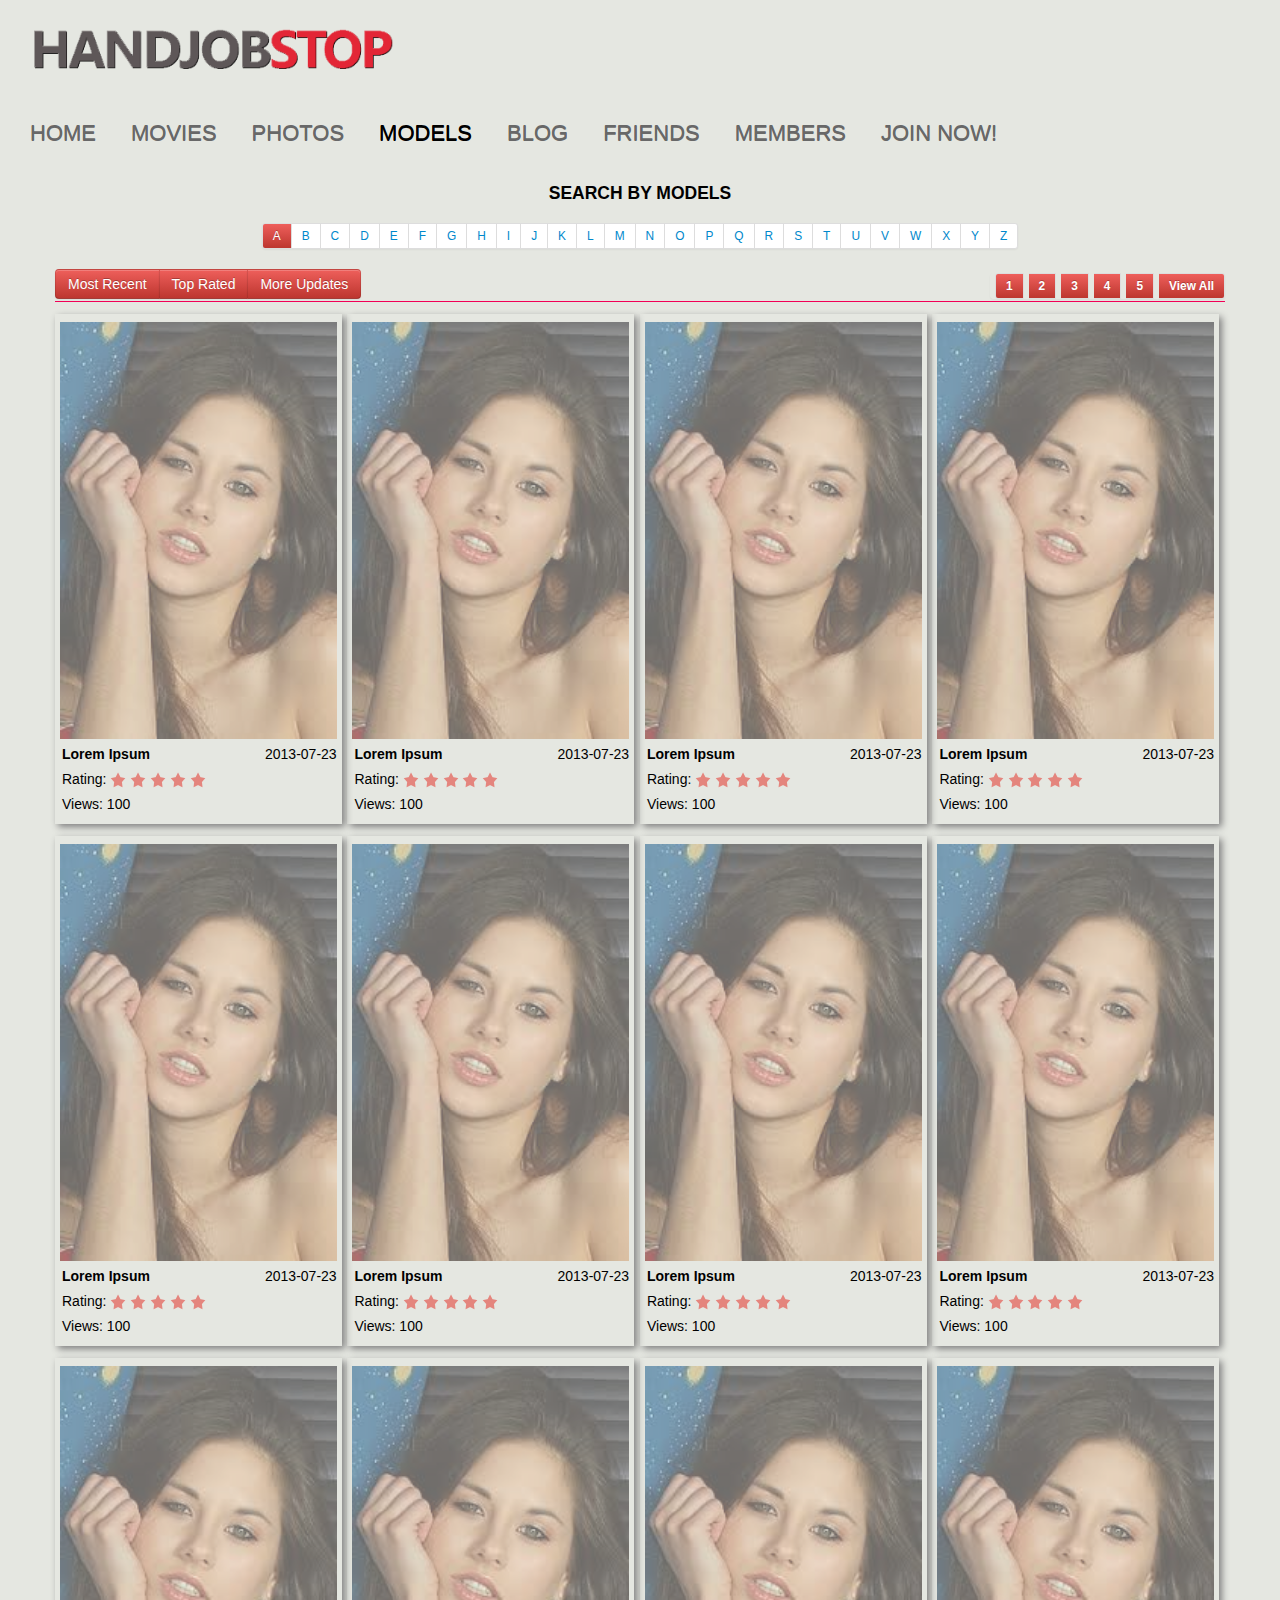
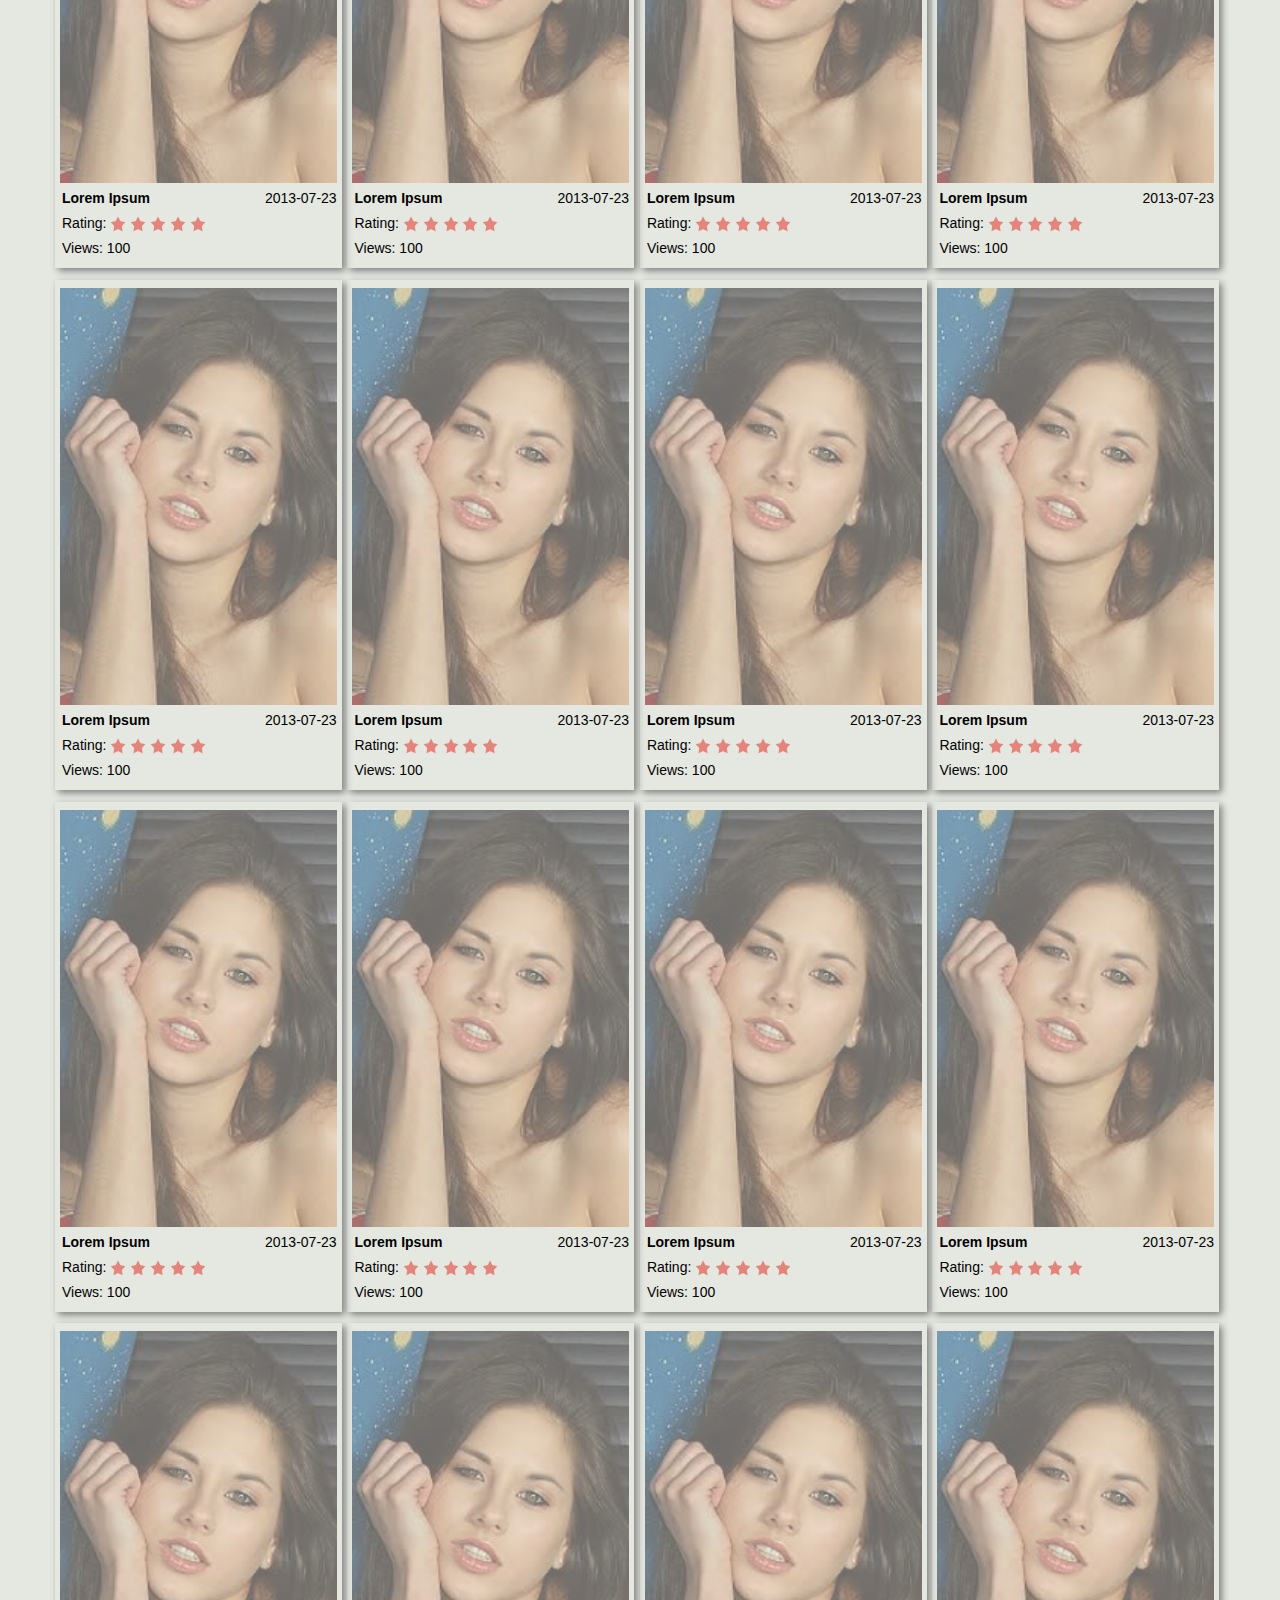
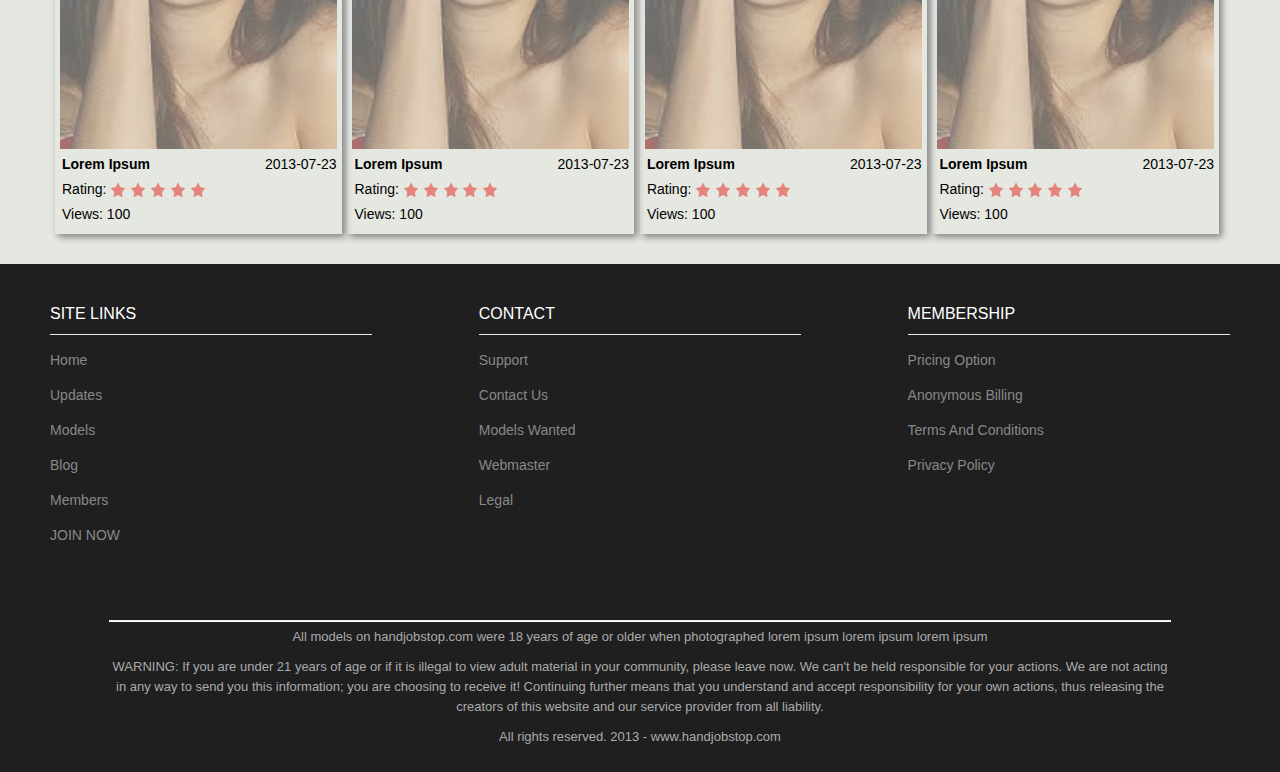
==== commit 274c3fac: "dipanjan" ====
--- a/model.html
+++ b/model.html
@@ -56,13 +56,13 @@
                   
                   <div class="nav-collapse collapse">
                   		<ul class="nav">
-                        	<li><a href="#">Home</a></li>
-                            <li><a href="#">Movies</a></li>
-                            <li><a href="#">Photos</a></li>
-                            <li class="active"><a href="#">Models</a></li>
-                            <li><a href="#">Blogs</a></li>
+                        	<li><a href="tourtest.html">Home</a></li>
+                            <li><a href="video.html">Movies</a></li>
+                            <li><a href="photo.html">Photos</a></li>
+                            <li class="active"><a href="model.html">Models</a></li>
+                            <li><a href="#">Blog</a></li>
                             <li><a href="#">Friends</a></li>
-                            <li><a href="#">Members</a></li>
+                            <li><a href="members/index.php">Members</a></li>
                             <li><a href="#" class="nav_join">Join now!</a></li>
                         </ul>
                   </div>
--- a/assets/css/style.css
+++ b/assets/css/style.css
@@ -324,3 +324,42 @@
 	padding-bottom: 2px;
 }
 
+/* blog list page css */
+.blog_container{
+	margin: 1% 0 0 0;
+	box-shadow: 6px 6px 7px 0px grey;
+	background-color: #FDFDFD;
+}
+.blog_text{
+	padding:2%;
+}
+.tour_blog_heading {
+	color: #000000;
+	text-transform:uppercase;
+}
+.tour_blog_author_name {
+	color: #da4f49;
+}
+.tour_blog_heading:hover{
+	color:#000;
+}
+.tour_blog_comment_outline {
+	background-color: #D5D5D5;
+	border-radius: 6px;
+	margin: 10px 0;
+}
+.tour_blog_comment_name{
+	color: #030303;
+	font-size: 16px;
+	margin: 10px;
+	padding: 5px 0;
+	text-align: right;
+}
+
+.tour_blog_comment_section_p {
+	background-color: #FFF;
+	border-radius: 6px;
+	margin: 10px 12px 10px 12px;
+	padding: 0px 10px;
+	min-height: 50px;
+}